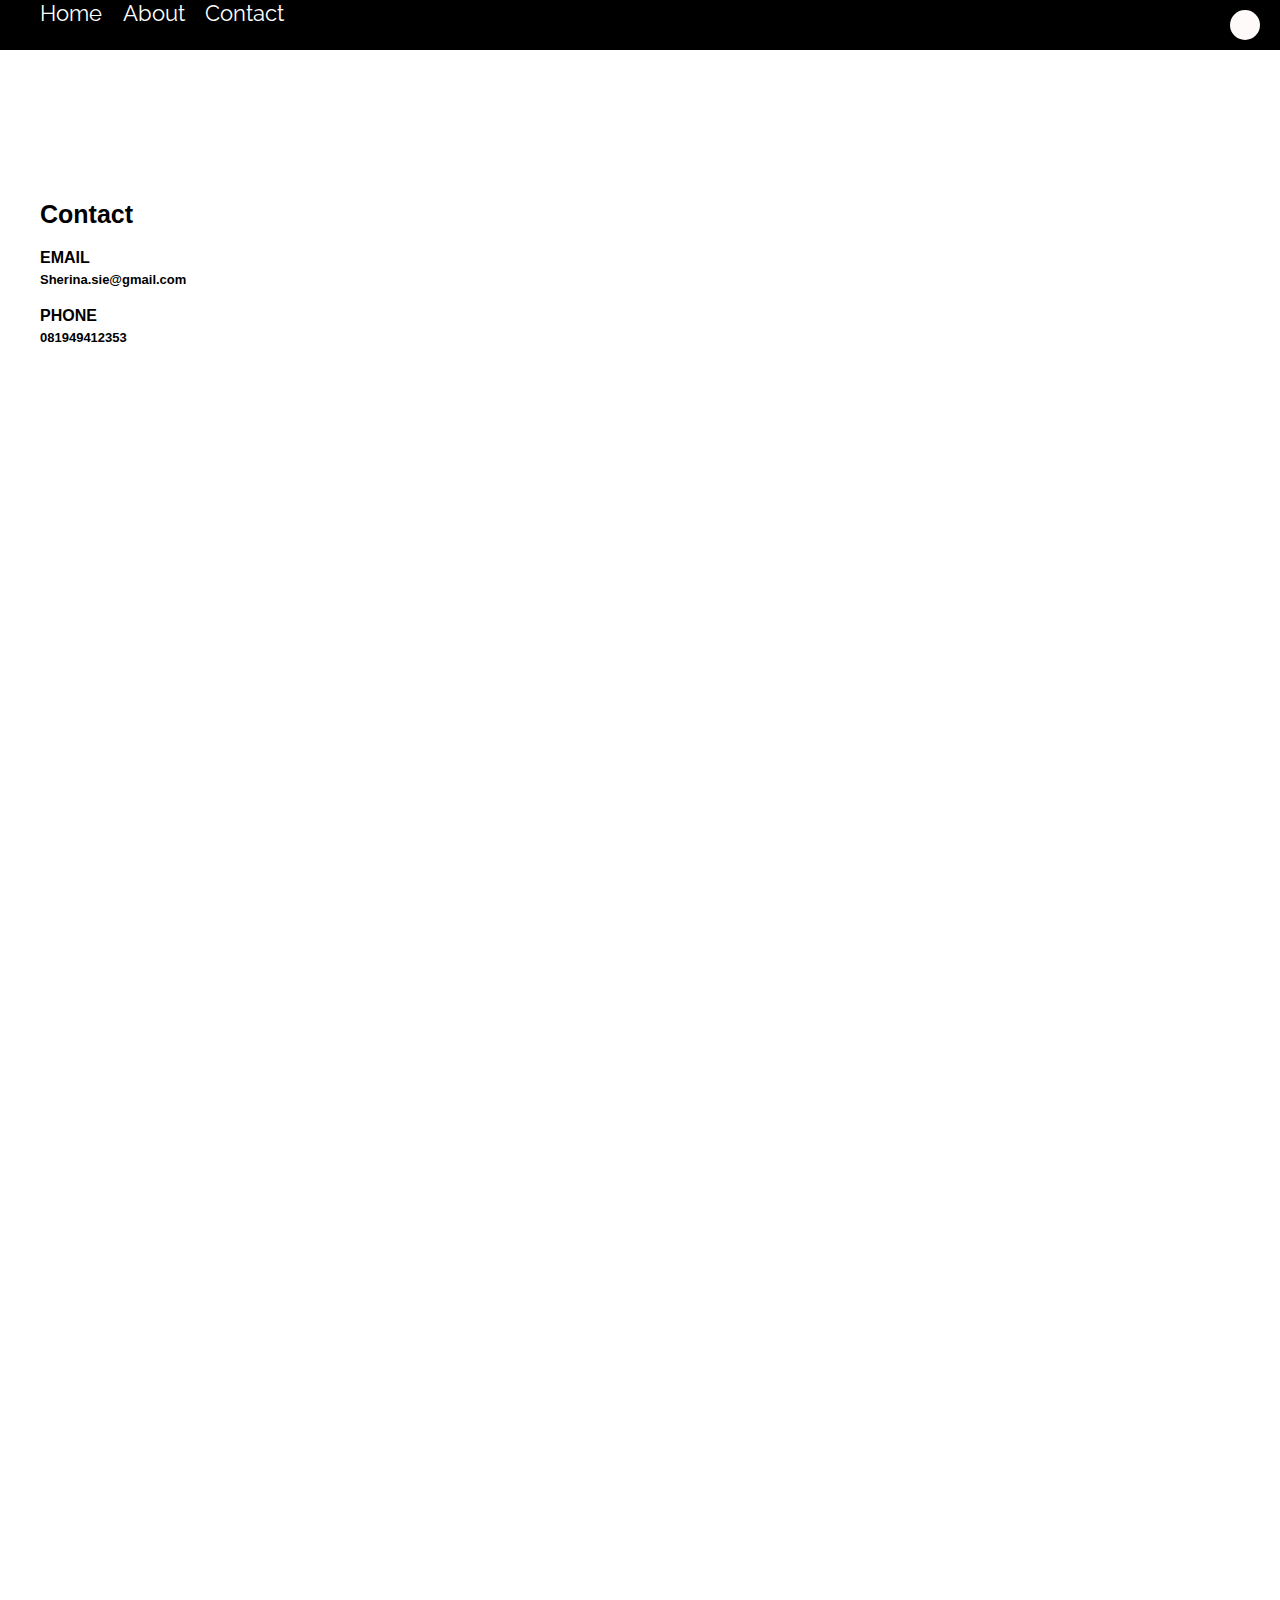
==== contact.html @ 218a41e0 "Add files via upload" ====
<!doctype html>
<html>
  <head>
    <meta name="viewport" content="width=device-width" />
    <link rel="stylesheet" type="text/css" href="css/global 2.css" />
  </head>
  <body>
    <section class="full">
    <nav>
      <main>
        <a href="index-2.html" class="menu">Home</a>
        <a href="about.html" class="menu">About</a>
        <a href="contact.html" class="menu">Contact</a>
        <div class="selalukananatas"></div>
      </main>
    </nav>
    <section>
      <main>
        <h1>Contact</h1>
        <h2>EMAIL</h2>
        <h3>Sherina.sie@gmail.com</h3>
        <h2>PHONE</h2>
        <h3>081949412353</h3>

      </main>
    </section>
    <section></section>
  </body>
</html>
---- css/global 2.css ----
@import url('https://fonts.googleapis.com/css?family=Raleway:400,700&display=swap');

* {
  margin: 0;
  padding: 0;
  font-size: 22px;
}

nav {
  position: fixed;
  top: 0;
  left: 0;
  width: 100vw;
  height: 50px;
  background-color: black;
  z-index: 10;
}

main {
  width: 1200px;
  padding-top: 50px;
  margin-left: auto;
  margin-right: auto;
}

nav main {
  padding-top: 0px;
}

nav main a {
  text-decoration: none;
  color: white;
  font-family: 'Raleway', sans-serif;
  padding-top: 10px;
  padding-right: 15px;
}

nav main a:hover {
  text-decoration: underline;
  color: pink;
}

nav .selalukananatas {
  width: 30px;
  height: 30px;
  position: absolute;
  top: 10px;
  right: 20px;
  background-color: snow;
  border-radius: 15px;
}

section {
  width: 100%;
  height: 100vh;
  position: relative;
}

section.full {
  background-image: url('../image/bg.jpg');
  background-size: cover;
  background-position: top left;
  background-repeat: no-repeat;
}

section.foto {
  background-image: url('../image/a.jpg');
  background-size: 300px;
  background-position: center right;
  background-repeat: no-repeat;
}

section .left {
  position: relative;
  width: 40%;
  height: 100%;
  float: left;
}

section .right {
  position: relative;
  width: 60%;
  height: 100%;
  float: left;
}

section .melayang {
  position: absolute;
  top: 200px;
  left: 100px;
  width: 40%;
  height: 200px;
  /*background-color: pink;*/
}
/**/

h1 {
  font-size: 25px;
  font-family: 'Futura', sans-serif;
  padding-top:150px;
  margin-right: 20px;
}

h2 {
  font-size: 16px;
  font-family: 'Futura', sans-serif;
  padding-top: 20px;
  margin-right: 20px;
}

h3{
  font-size: 13px;
  font-family: 'Futura light', sans-serif; 
  padding-top: 5px;
  margin-right: 20px:;
}

h4 {
  font-size: 35px;
  font-family: 'Futura', sans-serif;
  padding-top:180px;
  margin-right: 20px;
  font-color : white;
}

h5 {
  font-size: 20px;
  font-family: 'Futura', sans-serif;
  padding-top:6px;
  margin-right: 20px;
}

.end{
  padding-top: 10px;
  font-size: 25px;
  font-family: 'Futura light', sans-serif;
}



@media (max-width: 1024px) {
  main {
    width: 100vw;
  }
  
  section .left, section .right {
    width: 100%;
    height: 50vh;
  }
  
  section .melayang {
    top: 80%;
    left: 10%;
    width: 90%;
  }
}
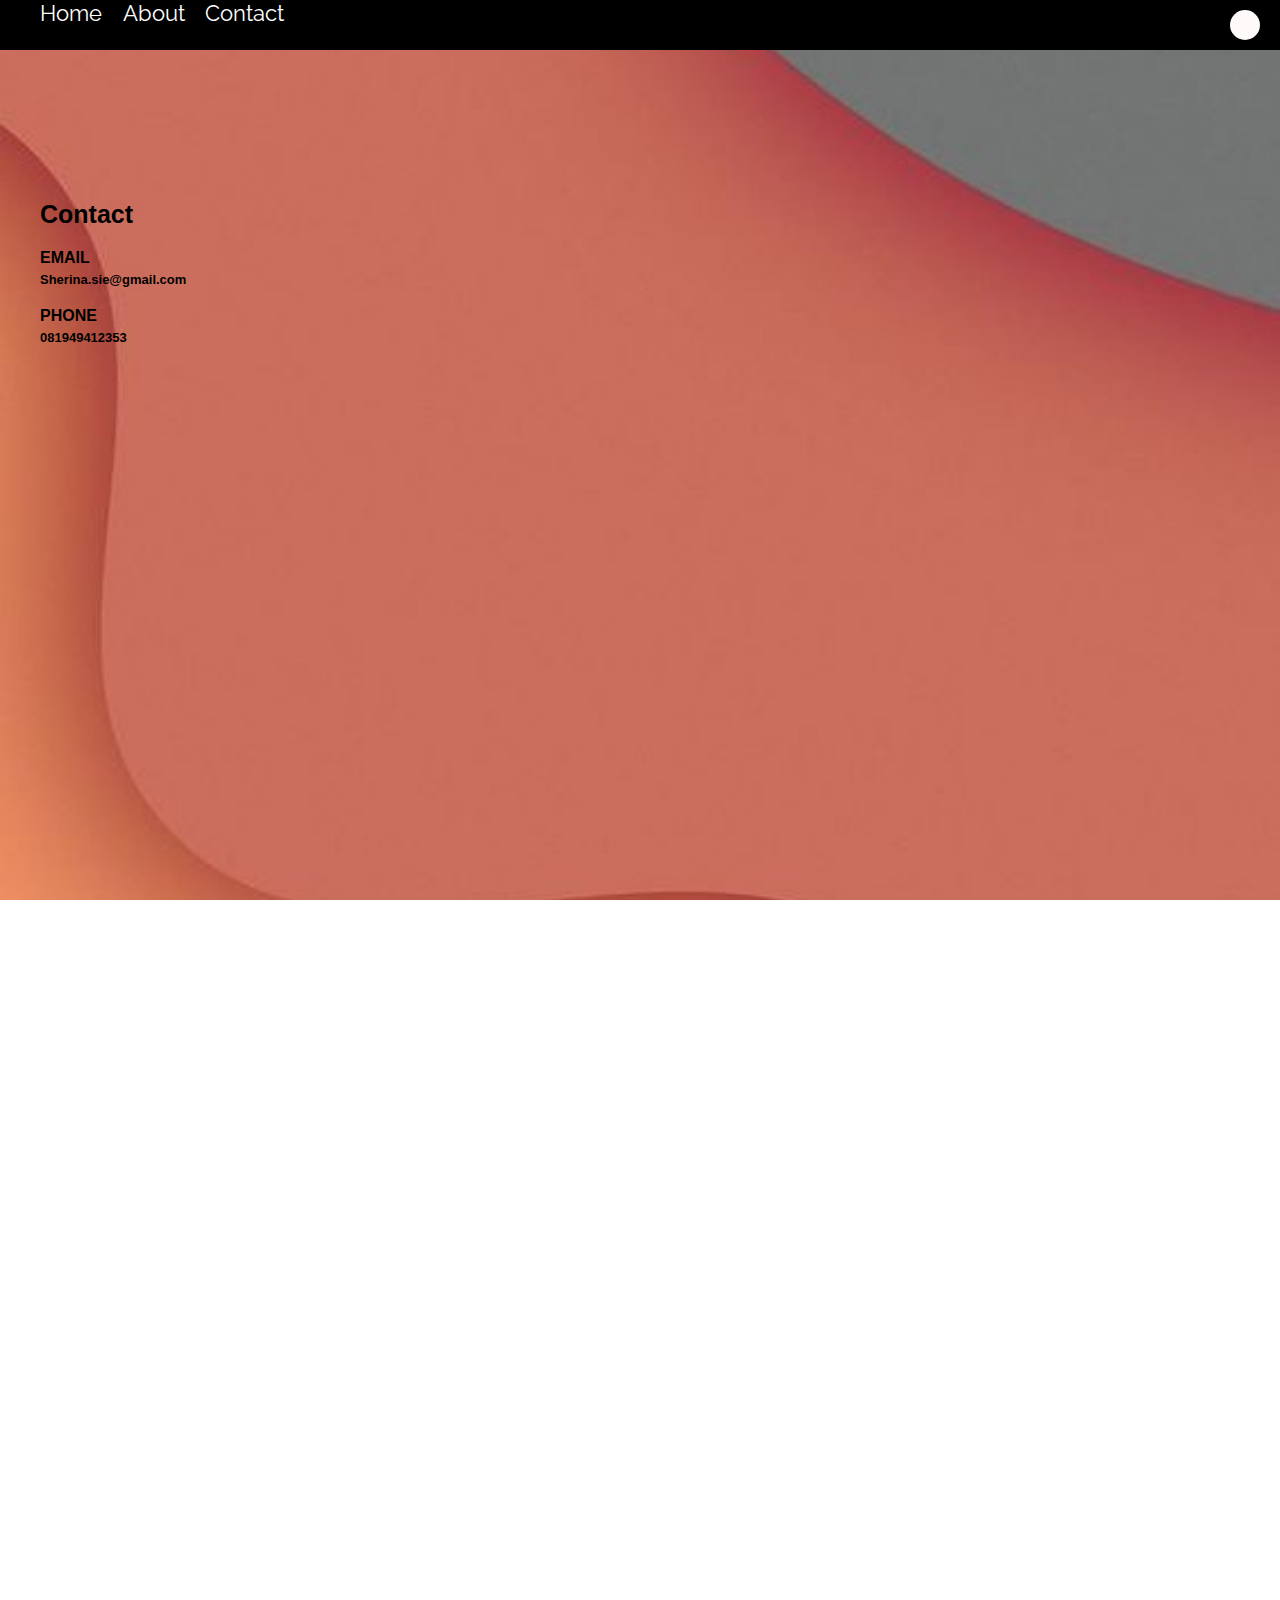
==== commit 10f8a5f2: "Add files via upload" ====
--- a/contact.html
+++ b/contact.html
@@ -2,7 +2,7 @@
 <html>
   <head>
     <meta name="viewport" content="width=device-width" />
-    <link rel="stylesheet" type="text/css" href="css/global 2.css" />
+    <link rel="stylesheet" type="text/css" href="css/global.css" />
   </head>
   <body>
     <section class="full">
--- a/css/global.css
+++ b/css/global.css
@@ -0,0 +1,156 @@
+@import url('https://fonts.googleapis.com/css?family=Raleway:400,700&display=swap');
+
+* {
+  margin: 0;
+  padding: 0;
+  font-size: 22px;
+}
+
+nav {
+  position: fixed;
+  top: 0;
+  left: 0;
+  width: 100vw;
+  height: 50px;
+  background-color: black;
+  z-index: 10;
+}
+
+main {
+  width: 1200px;
+  padding-top: 50px;
+  margin-left: auto;
+  margin-right: auto;
+}
+
+nav main {
+  padding-top: 0px;
+}
+
+nav main a {
+  text-decoration: none;
+  color: white;
+  font-family: 'Raleway', sans-serif;
+  padding-top: 10px;
+  padding-right: 15px;
+}
+
+nav main a:hover {
+  text-decoration: underline;
+  color: pink;
+}
+
+nav .selalukananatas {
+  width: 30px;
+  height: 30px;
+  position: absolute;
+  top: 10px;
+  right: 20px;
+  background-color: snow;
+  border-radius: 15px;
+}
+
+section {
+  width: 100%;
+  height: 100vh;
+  position: relative;
+}
+
+section.full {
+  background-image: url('../image/bg.jpg');
+  background-size: cover;
+  background-position: top left;
+  background-repeat: no-repeat;
+}
+
+section.foto {
+  background-image: url('../image/a.jpg');
+  background-size: 300px;
+  background-position: center right;
+  background-repeat: no-repeat;
+}
+
+section .left {
+  position: relative;
+  width: 40%;
+  height: 100%;
+  float: left;
+}
+
+section .right {
+  position: relative;
+  width: 60%;
+  height: 100%;
+  float: left;
+}
+
+section .melayang {
+  position: absolute;
+  top: 200px;
+  left: 100px;
+  width: 40%;
+  height: 200px;
+  /*background-color: pink;*/
+}
+/**/
+
+h1 {
+  font-size: 25px;
+  font-family: 'Futura', sans-serif;
+  padding-top:150px;
+  margin-right: 20px;
+}
+
+h2 {
+  font-size: 16px;
+  font-family: 'Futura', sans-serif;
+  padding-top: 20px;
+  margin-right: 20px;
+}
+
+h3{
+  font-size: 13px;
+  font-family: 'Futura light', sans-serif; 
+  padding-top: 5px;
+  margin-right: 20px:;
+}
+
+h4 {
+  font-size: 35px;
+  font-family: 'Futura', sans-serif;
+  padding-top:180px;
+  margin-right: 20px;
+  font-color : white;
+}
+
+h5 {
+  font-size: 20px;
+  font-family: 'Futura', sans-serif;
+  padding-top:6px;
+  margin-right: 20px;
+}
+
+.end{
+  padding-top: 10px;
+  font-size: 25px;
+  font-family: 'Futura light', sans-serif;
+}
+
+
+
+@media (max-width: 1024px) {
+  main {
+    width: 100vw;
+  }
+  
+  section .left, section .right {
+    width: 100%;
+    height: 50vh;
+  }
+  
+  section .melayang {
+    top: 80%;
+    left: 10%;
+    width: 90%;
+  }
+}